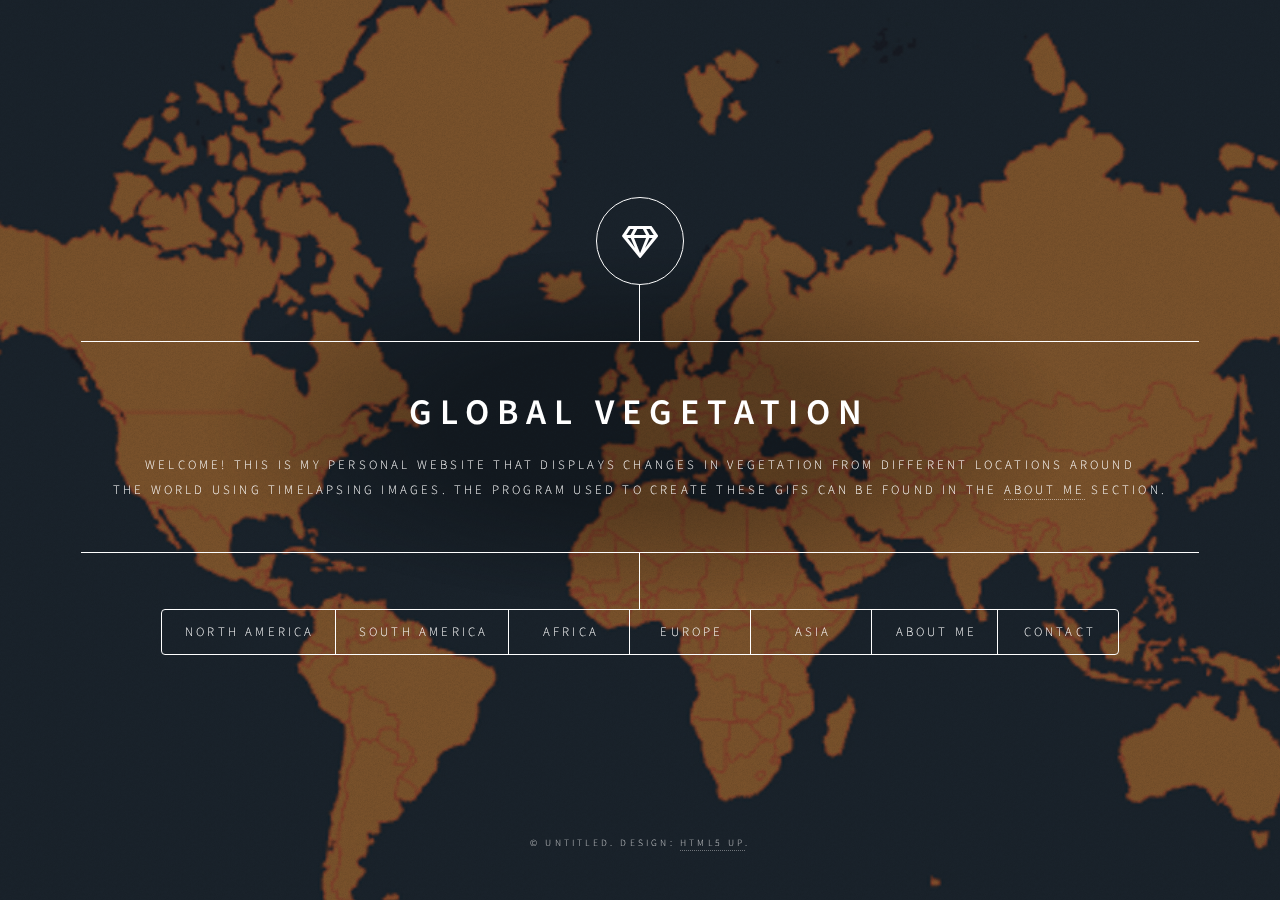
==== index.html @ 43c7b9c3 "Update website" ====
<!DOCTYPE HTML>
<!--
	Dimension by HTML5 UP
	html5up.net | @ajlkn
	Free for personal and commercial use under the CCA 3.0 license (html5up.net/license)
-->
<html>
	<head>
		<title>Global Vegetation</title>
		<meta charset="utf-8" />
		<meta name="viewport" content="width=device-width, initial-scale=1, user-scalable=no" />
		<link rel="stylesheet" href="assets/css/main.css" />
		<noscript><link rel="stylesheet" href="assets/css/noscript.css" /></noscript>
	</head>
	<body class="is-preload">

		<!-- Wrapper -->
			<div id="wrapper">

				<!-- Header -->
					<header id="header">
						<div class="logo">
							<span class="icon fa-gem"></span>
						</div>
						<div class="content">
							<div class="inner">
								<h1>Global Vegetation</h1>
								<p>Welcome! This is my personal website that displays changes in vegetation from different locations around<br />
								the world using timelapsing images. The program used to create these gifs can be found in the <a href="#about_me">About Me</a> section.</p>
							</div>
						</div>
						<nav>
							<ul>
								<li><a href="#north_america">North America</a></li>
								<li><a href="#south_america">South America</a></li>
								<li><a href="#africa">Africa</a></li>
								<li><a href="#europe">Europe</a></li>
								<li><a href="#asia">Asia</a></li>
								<li><a href="#about_me">About Me</a></li>
								<li><a href="#contact">Contact</a></li>
								<!--<li><a href="#elements">Elements</a></li>-->
							</ul>
						</nav>
					</header>

				<!-- Main -->
					<div id="main">

						<!-- North America -->
							<article id="north_america">
								<h2 class="major">North America</h2>
								<span class="image main"><img src="images/US.gif" alt="" /></span>
								<p>The timelapse above shows the how the vegetation in the U.S. changed up until the present.</p>
								<span class="image main"><img src="images/Canada alaska.gif" alt="" /></span>
								<p>This one is displaying the state of Alaska and Canada.</p>
								<span class="image main"><img src="images/Mexico_CA_Car.gif" alt="" /></span>
								<p>The last image above is displaying the vegetation information for Mexico, Central America, and the Caribbean islands.</p>
							</article>

						<!-- South America -->
							<article id="south_america">
								<h2 class="major">South America</h2>
								<span class="image main"><img src="images/SA.gif" alt="" /></span>
								<p>This next section looks at the vegetation changes in different parts of South America, such as the Amazon Rainforest and the vegetation along the coast of chile.</p>
								<span class="image main"><img src="images/Amazon.gif" alt="" /></span>
								<p>Focusing more on the Amazon Rainforset, we can see how the vegetation changes as the time goes on. With the darker green areas representing canopy (dense vegetation) areas.</p>
								<span class="image main"><img src="images/Chile_Argen.gif" alt="" /></span>
								<p>The last image shows the vegetation located at the tip of South America, or around the Chile/Argentina region. As shown, there is a clear reduction in the amount of vegetation in the area, but the amount fluctuates as time goes on.</p>
							</article>

						<!-- Africa -->
							<article id="africa">
								<h2 class="major">Africa</h2>
								<span class="image main"><img src="images/Africa.gif" alt="" /></span>
								<p>This section looks at the fluctuation of vegetation in Africa as a whole. The timelapse shows how different concentrations of plant fauna change over time, as well as where there are higher concentrations of vegetation. Which, in the case for Africa, it is mainly in the central and southern regions where there are large amounts of green.</p>
								<p>As you can see the vegetation below the Sahara Desert shifts and recedes as time goes on, but it remains constant in the Congo region.</p>
							</article>

						<!-- Europe -->
							<article id="europe">
								<h2 class="major">Europe</h2>
								<span class="image main"><img src="images/Europe.gif" alt="" /></span>
								<p>Moving on to Europe, this section displays how vegetation changes in this region, with the map below mainly looking at the arid areas in Spain. This is done to see the changes around that area and the frequency and precence of vegetation in the area.</p>
								<span class="image main"><img src="images/Spain.gif" alt="" /></span>
							</article>

						<!-- Asia -->
							<article id="asia">
								<h2 class="major">Asia</h2>
								<span class="image main"><img src="images/Russia.gif" alt="" /></span>
								<p>The information displayed in this section looks at vegetation in regions in Asia and in Oceania. The timelapse shown above displays vegetation information for Russia and Northern Asian regions, and it shows how the amount of vegetation changes as we get closer to the end of the year.</p>
								<span class="image main"><img src="images/lowerasia.gif" alt="" /></span>
								<p>Moving further down from Russia into the Western, Southern and Eastern portions of Asia, there is clearly more frequencies of vegetation in South and East Asian Regions than there are in the West. This is due to the arid and dry climates within the region, which make it difficult for large amounts of vegetation to grow there.</p>
								<span class="image main"><img src="images/Oceania.gif" alt="" /></span>
								<p>Although Oceania is not part of Asia, it's included in this section due to it's proximity. Similar to the Amazon Rainforest timelapse, we can see that there are some amounts of dark-ish green, which indicates the presence of canopies. The exception being Australia, as, due to it's desert, most of the vegetation is located around coastal areas</p>
							</article>

						<!-- About Me -->
							<article id="about_me">
								<h2 class="major">About Me</h2>
								<span class="image main"><img src="images/IMG_1381 2.jpg" alt="" /></span>
								<p>This section is just some background information about myself. As well as to present some of the work experience I've had in the past and any skills that seem to be useful.</p>

								<p>Education:<br />
								- Currently a senior at the University of Tennessee.<br />
								- Has an Associates in Anthropology from Pellissippi Community College.<br />
								- Majoring in Anthropology and minoring in GIS</p>

								<p>Work and Experience:<br />
								- Past Empolyments: Tanasi Bar and Grill | Steak n' Shake | Construction, Design, and Management<br />
								- Archaeological Experience: Volunteer at Topper Site Archaeology Lab | Participated in the 2021 Coan Hall field school during the summer<br />
								- Extra Curricular activities: Part of the Undergraduate Anthropological Association<br />
								- Additional Skills: Can speak Spanish fluently | Can read and speak some French</p>

								<p>Data Sources:<br />
								- <a href="https://streamlit.gishub.org/">Streamlit</a><br />
								- <a href="https://kepler.gl/">Kelper.gl</a></p>
							</article>

						<!-- Contact -->
							<article id="contact">
								<h2 class="major">Contact</h2>
								<form method="post" action="#">
									<div class="fields">
										<div class="field half">
											<label for="name">Name</label>
											<input type="text" name="name" id="name" />
										</div>
										<div class="field half">
											<label for="email">Email</label>
											<input type="text" name="email" id="email" />
										</div>
										<div class="field">
											<label for="message">Message</label>
											<textarea name="message" id="message" rows="4"></textarea>
										</div>
									</div>
									<ul class="actions">
										<li><input type="submit" value="Send Message" class="primary" /></li>
										<li><input type="reset" value="Reset" /></li>
									</ul>
								</form>
								<ul class="icons">
									<li><a href="https://twitter.com/?lang=en" class="icon brands fa-twitter"><span class="label">Twitter</span></a></li>
									<li><a href="https://www.facebook.com/" class="icon brands fa-facebook-f"><span class="label">Facebook</span></a></li>
									<li><a href="https://www.instagram.com/?hl=en" class="icon brands fa-instagram"><span class="label">Instagram</span></a></li>
									<li><a href="https://github.com/AxelCHuich" class="icon brands fa-github"><span class="label">GitHub</span></a></li>
								</ul>
							</article>

						<!-- Elements -->
							<article id="elements">
								<h2 class="major">Elements</h2>

								<section>
									<h3 class="major">Text</h3>
									<p>This is <b>bold</b> and this is <strong>strong</strong>. This is <i>italic</i> and this is <em>emphasized</em>.
									This is <sup>superscript</sup> text and this is <sub>subscript</sub> text.
									This is <u>underlined</u> and this is code: <code>for (;;) { ... }</code>. Finally, <a href="#">this is a link</a>.</p>
									<hr />
									<h2>Heading Level 2</h2>
									<h3>Heading Level 3</h3>
									<h4>Heading Level 4</h4>
									<h5>Heading Level 5</h5>
									<h6>Heading Level 6</h6>
									<hr />
									<h4>Blockquote</h4>
									<blockquote>Fringilla nisl. Donec accumsan interdum nisi, quis tincidunt felis sagittis eget tempus euismod. Vestibulum ante ipsum primis in faucibus vestibulum. Blandit adipiscing eu felis iaculis volutpat ac adipiscing accumsan faucibus. Vestibulum ante ipsum primis in faucibus lorem ipsum dolor sit amet nullam adipiscing eu felis.</blockquote>
									<h4>Preformatted</h4>
									<pre><code>i = 0;

while (!deck.isInOrder()) {
    print 'Iteration ' + i;
    deck.shuffle();
    i++;
}

print 'It took ' + i + ' iterations to sort the deck.';</code></pre>
								</section>

								<section>
									<h3 class="major">Lists</h3>

									<h4>Unordered</h4>
									<ul>
										<li>Dolor pulvinar etiam.</li>
										<li>Sagittis adipiscing.</li>
										<li>Felis enim feugiat.</li>
									</ul>

									<h4>Alternate</h4>
									<ul class="alt">
										<li>Dolor pulvinar etiam.</li>
										<li>Sagittis adipiscing.</li>
										<li>Felis enim feugiat.</li>
									</ul>

									<h4>Ordered</h4>
									<ol>
										<li>Dolor pulvinar etiam.</li>
										<li>Etiam vel felis viverra.</li>
										<li>Felis enim feugiat.</li>
										<li>Dolor pulvinar etiam.</li>
										<li>Etiam vel felis lorem.</li>
										<li>Felis enim et feugiat.</li>
									</ol>
									<h4>Icons</h4>
									<ul class="icons">
										<li><a href="#" class="icon brands fa-twitter"><span class="label">Twitter</span></a></li>
										<li><a href="#" class="icon brands fa-facebook-f"><span class="label">Facebook</span></a></li>
										<li><a href="#" class="icon brands fa-instagram"><span class="label">Instagram</span></a></li>
										<li><a href="#" class="icon brands fa-github"><span class="label">Github</span></a></li>
									</ul>

									<h4>Actions</h4>
									<ul class="actions">
										<li><a href="#" class="button primary">Default</a></li>
										<li><a href="#" class="button">Default</a></li>
									</ul>
									<ul class="actions stacked">
										<li><a href="#" class="button primary">Default</a></li>
										<li><a href="#" class="button">Default</a></li>
									</ul>
								</section>

								<section>
									<h3 class="major">Table</h3>
									<h4>Default</h4>
									<div class="table-wrapper">
										<table>
											<thead>
												<tr>
													<th>Name</th>
													<th>Description</th>
													<th>Price</th>
												</tr>
											</thead>
											<tbody>
												<tr>
													<td>Item One</td>
													<td>Ante turpis integer aliquet porttitor.</td>
													<td>29.99</td>
												</tr>
												<tr>
													<td>Item Two</td>
													<td>Vis ac commodo adipiscing arcu aliquet.</td>
													<td>19.99</td>
												</tr>
												<tr>
													<td>Item Three</td>
													<td> Morbi faucibus arcu accumsan lorem.</td>
													<td>29.99</td>
												</tr>
												<tr>
													<td>Item Four</td>
													<td>Vitae integer tempus condimentum.</td>
													<td>19.99</td>
												</tr>
												<tr>
													<td>Item Five</td>
													<td>Ante turpis integer aliquet porttitor.</td>
													<td>29.99</td>
												</tr>
											</tbody>
											<tfoot>
												<tr>
													<td colspan="2"></td>
													<td>100.00</td>
												</tr>
											</tfoot>
										</table>
									</div>

									<h4>Alternate</h4>
									<div class="table-wrapper">
										<table class="alt">
											<thead>
												<tr>
													<th>Name</th>
													<th>Description</th>
													<th>Price</th>
												</tr>
											</thead>
											<tbody>
												<tr>
													<td>Item One</td>
													<td>Ante turpis integer aliquet porttitor.</td>
													<td>29.99</td>
												</tr>
												<tr>
													<td>Item Two</td>
													<td>Vis ac commodo adipiscing arcu aliquet.</td>
													<td>19.99</td>
												</tr>
												<tr>
													<td>Item Three</td>
													<td> Morbi faucibus arcu accumsan lorem.</td>
													<td>29.99</td>
												</tr>
												<tr>
													<td>Item Four</td>
													<td>Vitae integer tempus condimentum.</td>
													<td>19.99</td>
												</tr>
												<tr>
													<td>Item Five</td>
													<td>Ante turpis integer aliquet porttitor.</td>
													<td>29.99</td>
												</tr>
											</tbody>
											<tfoot>
												<tr>
													<td colspan="2"></td>
													<td>100.00</td>
												</tr>
											</tfoot>
										</table>
									</div>
								</section>

								<section>
									<h3 class="major">Buttons</h3>
									<ul class="actions">
										<li><a href="#" class="button primary">Primary</a></li>
										<li><a href="#" class="button">Default</a></li>
									</ul>
									<ul class="actions">
										<li><a href="#" class="button">Default</a></li>
										<li><a href="#" class="button small">Small</a></li>
									</ul>
									<ul class="actions">
										<li><a href="#" class="button primary icon solid fa-download">Icon</a></li>
										<li><a href="#" class="button icon solid fa-download">Icon</a></li>
									</ul>
									<ul class="actions">
										<li><span class="button primary disabled">Disabled</span></li>
										<li><span class="button disabled">Disabled</span></li>
									</ul>
								</section>

								<section>
									<h3 class="major">Form</h3>
									<form method="post" action="#">
										<div class="fields">
											<div class="field half">
												<label for="demo-name">Name</label>
												<input type="text" name="demo-name" id="demo-name" value="" placeholder="Jane Doe" />
											</div>
											<div class="field half">
												<label for="demo-email">Email</label>
												<input type="email" name="demo-email" id="demo-email" value="" placeholder="jane@untitled.tld" />
											</div>
											<div class="field">
												<label for="demo-category">Category</label>
												<select name="demo-category" id="demo-category">
													<option value="">-</option>
													<option value="1">Manufacturing</option>
													<option value="1">Shipping</option>
													<option value="1">Administration</option>
													<option value="1">Human Resources</option>
												</select>
											</div>
											<div class="field half">
												<input type="radio" id="demo-priority-low" name="demo-priority" checked>
												<label for="demo-priority-low">Low</label>
											</div>
											<div class="field half">
												<input type="radio" id="demo-priority-high" name="demo-priority">
												<label for="demo-priority-high">High</label>
											</div>
											<div class="field half">
												<input type="checkbox" id="demo-copy" name="demo-copy">
												<label for="demo-copy">Email me a copy</label>
											</div>
											<div class="field half">
												<input type="checkbox" id="demo-human" name="demo-human" checked>
												<label for="demo-human">Not a robot</label>
											</div>
											<div class="field">
												<label for="demo-message">Message</label>
												<textarea name="demo-message" id="demo-message" placeholder="Enter your message" rows="6"></textarea>
											</div>
										</div>
										<ul class="actions">
											<li><input type="submit" value="Send Message" class="primary" /></li>
											<li><input type="reset" value="Reset" /></li>
										</ul>
									</form>
								</section>

							</article>

					</div>

				<!-- Footer -->
					<footer id="footer">
						<p class="copyright">&copy; Untitled. Design: <a href="https://html5up.net">HTML5 UP</a>.</p>
					</footer>

			</div>

		<!-- BG -->
			<div id="bg"></div>

		<!-- Scripts -->
			<script src="assets/js/jquery.min.js"></script>
			<script src="assets/js/browser.min.js"></script>
			<script src="assets/js/breakpoints.min.js"></script>
			<script src="assets/js/util.js"></script>
			<script src="assets/js/main.js"></script>

	</body>
</html>
---- assets/css/main.css ----
@import url(fontawesome-all.min.css);
@import url("https://fonts.googleapis.com/css?family=Source+Sans+Pro:300italic,600italic,300,600");

/*
	Dimension by HTML5 UP
	html5up.net | @ajlkn
	Free for personal and commercial use under the CCA 3.0 license (html5up.net/license)
*/

html, body, div, span, applet, object,
iframe, h1, h2, h3, h4, h5, h6, p, blockquote,
pre, a, abbr, acronym, address, big, cite,
code, del, dfn, em, img, ins, kbd, q, s, samp,
small, strike, strong, sub, sup, tt, var, b,
u, i, center, dl, dt, dd, ol, ul, li, fieldset,
form, label, legend, table, caption, tbody,
tfoot, thead, tr, th, td, article, aside,
canvas, details, embed, figure, figcaption,
footer, header, hgroup, menu, nav, output, ruby,
section, summary, time, mark, audio, video {
	margin: 0;
	padding: 0;
	border: 0;
	font-size: 100%;
	font: inherit;
	vertical-align: baseline;}

article, aside, details, figcaption, figure,
footer, header, hgroup, menu, nav, section {
	display: block;}

body {
	line-height: 1;
}

ol, ul {
	list-style: none;
}

blockquote, q {
	quotes: none;
}

	blockquote:before, blockquote:after, q:before, q:after {
		content: '';
		content: none;
	}

table {
	border-collapse: collapse;
	border-spacing: 0;
}

body {
	-webkit-text-size-adjust: none;
}

mark {
	background-color: transparent;
	color: inherit;
}

input::-moz-focus-inner {
	border: 0;
	padding: 0;
}

input, select, textarea {
	-moz-appearance: none;
	-webkit-appearance: none;
	-ms-appearance: none;
	appearance: none;
}

/* Basic */

	@-ms-viewport {
		width: device-width;
	}

	@media screen and (max-width: 480px) {

		html, body {
			min-width: 320px;
		}

	}

	html {
		box-sizing: border-box;
	}

	*, *:before, *:after {
		box-sizing: inherit;
	}

	body {
		background: #1b1f22;
	}

		body.is-preload *, body.is-preload *:before, body.is-preload *:after {
			-moz-animation: none !important;
			-webkit-animation: none !important;
			-ms-animation: none !important;
			animation: none !important;
			-moz-transition: none !important;
			-webkit-transition: none !important;
			-ms-transition: none !important;
			transition: none !important;
		}

/* Type */

	html {
		font-size: 16pt;
	}

		@media screen and (max-width: 1680px) {

			html {
				font-size: 12pt;
			}

		}

		@media screen and (max-width: 736px) {

			html {
				font-size: 11pt;
			}

		}

		@media screen and (max-width: 360px) {

			html {
				font-size: 10pt;
			}

		}

	body, input, select, textarea {
		color: #ffffff;
		font-family: "Source Sans Pro", sans-serif;
		font-weight: 300;
		font-size: 1rem;
		line-height: 1.65;
	}

	a {
		-moz-transition: color 0.2s ease-in-out, background-color 0.2s ease-in-out, border-bottom-color 0.2s ease-in-out;
		-webkit-transition: color 0.2s ease-in-out, background-color 0.2s ease-in-out, border-bottom-color 0.2s ease-in-out;
		-ms-transition: color 0.2s ease-in-out, background-color 0.2s ease-in-out, border-bottom-color 0.2s ease-in-out;
		transition: color 0.2s ease-in-out, background-color 0.2s ease-in-out, border-bottom-color 0.2s ease-in-out;
		border-bottom: dotted 1px rgba(255, 255, 255, 0.5);
		text-decoration: none;
		color: inherit;
	}

		a:hover {
			border-bottom-color: transparent;
		}

	strong, b {
		color: #ffffff;
		font-weight: 600;
	}

	em, i {
		font-style: italic;
	}

	p {
		margin: 0 0 2rem 0;
	}

	h1, h2, h3, h4, h5, h6 {
		color: #ffffff;
		font-weight: 600;
		line-height: 1.5;
		margin: 0 0 1rem 0;
		text-transform: uppercase;
		letter-spacing: 0.2rem;
	}

		h1 a, h2 a, h3 a, h4 a, h5 a, h6 a {
			color: inherit;
			text-decoration: none;
		}

		h1.major, h2.major, h3.major, h4.major, h5.major, h6.major {
			border-bottom: solid 1px #ffffff;
			width: -moz-max-content;
			width: -webkit-max-content;
			width: -ms-max-content;
			width: max-content;
			padding-bottom: 0.5rem;
			margin: 0 0 2rem 0;
		}

	h1 {
		font-size: 2.25rem;
		line-height: 1.3;
		letter-spacing: 0.5rem;
	}

	h2 {
		font-size: 1.5rem;
		line-height: 1.4;
		letter-spacing: 0.5rem;
	}

	h3 {
		font-size: 1rem;
	}

	h4 {
		font-size: 0.8rem;
	}

	h5 {
		font-size: 0.7rem;
	}

	h6 {
		font-size: 0.6rem;
	}

	@media screen and (max-width: 736px) {

		h1 {
			font-size: 1.75rem;
			line-height: 1.4;
		}

		h2 {
			font-size: 1.25em;
			line-height: 1.5;
		}

	}

	sub {
		font-size: 0.8rem;
		position: relative;
		top: 0.5rem;
	}

	sup {
		font-size: 0.8rem;
		position: relative;
		top: -0.5rem;
	}

	blockquote {
		border-left: solid 4px #ffffff;
		font-style: italic;
		margin: 0 0 2rem 0;
		padding: 0.5rem 0 0.5rem 2rem;
	}

	code {
		background: rgba(255, 255, 255, 0.075);
		border-radius: 4px;
		font-family: "Courier New", monospace;
		font-size: 0.9rem;
		margin: 0 0.25rem;
		padding: 0.25rem 0.65rem;
	}

	pre {
		-webkit-overflow-scrolling: touch;
		font-family: "Courier New", monospace;
		font-size: 0.9rem;
		margin: 0 0 2rem 0;
	}

		pre code {
			display: block;
			line-height: 1.75;
			padding: 1rem 1.5rem;
			overflow-x: auto;
		}

	hr {
		border: 0;
		border-bottom: solid 1px #ffffff;
		margin: 2.75rem 0;
	}

	.align-left {
		text-align: left;
	}

	.align-center {
		text-align: center;
	}

	.align-right {
		text-align: right;
	}

/* Form */

	form {
		margin: 0 0 2rem 0;
	}

		form > :last-child {
			margin-bottom: 0;
		}

		form > .fields {
			display: -moz-flex;
			display: -webkit-flex;
			display: -ms-flex;
			display: flex;
			-moz-flex-wrap: wrap;
			-webkit-flex-wrap: wrap;
			-ms-flex-wrap: wrap;
			flex-wrap: wrap;
			width: calc(100% + 3rem);
			margin: -1.5rem 0 2rem -1.5rem;
		}

			form > .fields > .field {
				-moz-flex-grow: 0;
				-webkit-flex-grow: 0;
				-ms-flex-grow: 0;
				flex-grow: 0;
				-moz-flex-shrink: 0;
				-webkit-flex-shrink: 0;
				-ms-flex-shrink: 0;
				flex-shrink: 0;
				padding: 1.5rem 0 0 1.5rem;
				width: calc(100% - 1.5rem);
			}

				form > .fields > .field.half {
					width: calc(50% - 0.75rem);
				}

				form > .fields > .field.third {
					width: calc(100%/3 - 0.5rem);
				}

				form > .fields > .field.quarter {
					width: calc(25% - 0.375rem);
				}

		@media screen and (max-width: 480px) {

			form > .fields {
				width: calc(100% + 3rem);
				margin: -1.5rem 0 2rem -1.5rem;
			}

				form > .fields > .field {
					padding: 1.5rem 0 0 1.5rem;
					width: calc(100% - 1.5rem);
				}

					form > .fields > .field.half {
						width: calc(100% - 1.5rem);
					}

					form > .fields > .field.third {
						width: calc(100% - 1.5rem);
					}

					form > .fields > .field.quarter {
						width: calc(100% - 1.5rem);
					}

		}

	label {
		color: #ffffff;
		display: block;
		font-size: 0.8rem;
		font-weight: 300;
		letter-spacing: 0.2rem;
		line-height: 1.5;
		margin: 0 0 1rem 0;
		text-transform: uppercase;
	}

	input[type="text"],
	input[type="password"],
	input[type="email"],
	input[type="tel"],
	select,
	textarea {
		-moz-appearance: none;
		-webkit-appearance: none;
		-ms-appearance: none;
		appearance: none;
		-moz-transition: border-color 0.2s ease-in-out, box-shadow 0.2s ease-in-out, background-color 0.2s ease-in-out;
		-webkit-transition: border-color 0.2s ease-in-out, box-shadow 0.2s ease-in-out, background-color 0.2s ease-in-out;
		-ms-transition: border-color 0.2s ease-in-out, box-shadow 0.2s ease-in-out, background-color 0.2s ease-in-out;
		transition: border-color 0.2s ease-in-out, box-shadow 0.2s ease-in-out, background-color 0.2s ease-in-out;
		background-color: transparent;
		border-radius: 4px;
		border: solid 1px #ffffff;
		color: inherit;
		display: block;
		outline: 0;
		padding: 0 1rem;
		text-decoration: none;
		width: 100%;
	}

		input[type="text"]:invalid,
		input[type="password"]:invalid,
		input[type="email"]:invalid,
		input[type="tel"]:invalid,
		select:invalid,
		textarea:invalid {
			box-shadow: none;
		}

		input[type="text"]:focus,
		input[type="password"]:focus,
		input[type="email"]:focus,
		input[type="tel"]:focus,
		select:focus,
		textarea:focus {
			background: rgba(255, 255, 255, 0.075);
			border-color: #ffffff;
			box-shadow: 0 0 0 1px #ffffff;
		}

	select {
		background-image: url("data:image/svg+xml;charset=utf8,%3Csvg xmlns='http://www.w3.org/2000/svg' width='40' height='40' preserveAspectRatio='none' viewBox='0 0 40 40'%3E%3Cpath d='M9.4,12.3l10.4,10.4l10.4-10.4c0.2-0.2,0.5-0.4,0.9-0.4c0.3,0,0.6,0.1,0.9,0.4l3.3,3.3c0.2,0.2,0.4,0.5,0.4,0.9 c0,0.4-0.1,0.6-0.4,0.9L20.7,31.9c-0.2,0.2-0.5,0.4-0.9,0.4c-0.3,0-0.6-0.1-0.9-0.4L4.3,17.3c-0.2-0.2-0.4-0.5-0.4-0.9 c0-0.4,0.1-0.6,0.4-0.9l3.3-3.3c0.2-0.2,0.5-0.4,0.9-0.4S9.1,12.1,9.4,12.3z' fill='%23ffffff' /%3E%3C/svg%3E");
		background-size: 1.25rem;
		background-repeat: no-repeat;
		background-position: calc(100% - 1rem) center;
		height: 2.75rem;
		padding-right: 2.75rem;
		text-overflow: ellipsis;
	}

		select option {
			color: #ffffff;
			background: #1b1f22;
		}

		select:focus::-ms-value {
			background-color: transparent;
		}

		select::-ms-expand {
			display: none;
		}

	input[type="text"],
	input[type="password"],
	input[type="email"],
	select {
		height: 2.75rem;
	}

	textarea {
		padding: 0.75rem 1rem;
	}

	input[type="checkbox"],
	input[type="radio"] {
		-moz-appearance: none;
		-webkit-appearance: none;
		-ms-appearance: none;
		appearance: none;
		display: block;
		float: left;
		margin-right: -2rem;
		opacity: 0;
		width: 1rem;
		z-index: -1;
	}

		input[type="checkbox"] + label,
		input[type="radio"] + label {
			text-decoration: none;
			-moz-user-select: none;
			-webkit-user-select: none;
			-ms-user-select: none;
			user-select: none;
			color: #ffffff;
			cursor: pointer;
			display: inline-block;
			font-size: 0.8rem;
			font-weight: 300;
			margin: 0 0 0.5rem 0;
			padding-left: 2.65rem;
			padding-right: 0.75rem;
			position: relative;
		}

			input[type="checkbox"] + label:before,
			input[type="radio"] + label:before {
				-moz-osx-font-smoothing: grayscale;
				-webkit-font-smoothing: antialiased;
				display: inline-block;
				font-style: normal;
				font-variant: normal;
				text-rendering: auto;
				line-height: 1;
				text-transform: none !important;
				font-family: 'Font Awesome 5 Free';
				font-weight: 900;
			}

			input[type="checkbox"] + label:before,
			input[type="radio"] + label:before {
				-moz-transition: border-color 0.2s ease-in-out, box-shadow 0.2s ease-in-out, background-color 0.2s ease-in-out;
				-webkit-transition: border-color 0.2s ease-in-out, box-shadow 0.2s ease-in-out, background-color 0.2s ease-in-out;
				-ms-transition: border-color 0.2s ease-in-out, box-shadow 0.2s ease-in-out, background-color 0.2s ease-in-out;
				transition: border-color 0.2s ease-in-out, box-shadow 0.2s ease-in-out, background-color 0.2s ease-in-out;
				border-radius: 4px;
				border: solid 1px #ffffff;
				content: '';
				display: inline-block;
				height: 1.65rem;
				left: 0;
				line-height: 1.65rem;
				position: absolute;
				text-align: center;
				top: -0.15rem;
				width: 1.65rem;
			}

		input[type="checkbox"]:checked + label:before,
		input[type="radio"]:checked + label:before {
			background: #ffffff !important;
			border-color: #ffffff !important;
			color: #1b1f22;
			content: '\f00c';
		}

		input[type="checkbox"]:focus + label:before,
		input[type="radio"]:focus + label:before {
			background: rgba(255, 255, 255, 0.075);
			border-color: #ffffff;
			box-shadow: 0 0 0 1px #ffffff;
		}

	input[type="checkbox"] + label:before {
		border-radius: 4px;
	}

	input[type="radio"] + label:before {
		border-radius: 100%;
	}

	::-webkit-input-placeholder {
		color: rgba(255, 255, 255, 0.5) !important;
		opacity: 1.0;
	}

	:-moz-placeholder {
		color: rgba(255, 255, 255, 0.5) !important;
		opacity: 1.0;
	}

	::-moz-placeholder {
		color: rgba(255, 255, 255, 0.5) !important;
		opacity: 1.0;
	}

	:-ms-input-placeholder {
		color: rgba(255, 255, 255, 0.5) !important;
		opacity: 1.0;
	}

	.formerize-placeholder {
		color: rgba(255, 255, 255, 0.5) !important;
		opacity: 1.0;
	}

/* Box */

	.box {
		border-radius: 4px;
		border: solid 1px #ffffff;
		margin-bottom: 2rem;
		padding: 1.5em;
	}

		.box > :last-child,
		.box > :last-child > :last-child,
		.box > :last-child > :last-child > :last-child {
			margin-bottom: 0;
		}

		.box.alt {
			border: 0;
			border-radius: 0;
			padding: 0;
		}

/* Icon */

	.icon {
		text-decoration: none;
		border-bottom: none;
		position: relative;
	}

		.icon:before {
			-moz-osx-font-smoothing: grayscale;
			-webkit-font-smoothing: antialiased;
			display: inline-block;
			font-style: normal;
			font-variant: normal;
			text-rendering: auto;
			line-height: 1;
			text-transform: none !important;
			font-family: 'Font Awesome 5 Free';
			font-weight: 400;
		}

		.icon > .label {
			display: none;
		}

		.icon:before {
			line-height: inherit;
		}

		.icon.solid:before {
			font-weight: 900;
		}

		.icon.brands:before {
			font-family: 'Font Awesome 5 Brands';
		}

/* Image */

	.image {
		border-radius: 4px;
		border: 0;
		display: inline-block;
		position: relative;
	}

		.image:before {
			pointer-events: none;
			background-image: url("../../images/overlay.png");
			background-color: rgba(19, 21, 25, 0.5);
			border-radius: 4px;
			content: '';
			display: block;
			height: 100%;
			left: 0;
			opacity: 0.5;
			position: absolute;
			top: 0;
			width: 100%;
		}

		.image img {
			border-radius: 4px;
			display: block;
		}

		.image.left, .image.right {
			max-width: 40%;
		}

			.image.left img, .image.right img {
				width: 100%;
			}

		.image.left {
			float: left;
			padding: 0 1.5em 1em 0;
			top: 0.25em;
		}

		.image.right {
			float: right;
			padding: 0 0 1em 1.5em;
			top: 0.25em;
		}

		.image.fit {
			display: block;
			margin: 0 0 2rem 0;
			width: 100%;
		}

			.image.fit img {
				width: 100%;
			}

		.image.main {
			display: block;
			margin: 2.5rem 0;
			width: 100%;
		}

			.image.main img {
				width: 100%;
			}

		@media screen and (max-width: 736px) {

			.image.main {
				margin: 2rem 0;
			}

		}

		@media screen and (max-width: 480px) {

			.image.main {
				margin: 1.5rem 0;
			}

		}

/* List */

	ol {
		list-style: decimal;
		margin: 0 0 2rem 0;
		padding-left: 1.25em;
	}

		ol li {
			padding-left: 0.25em;
		}

	ul {
		list-style: disc;
		margin: 0 0 2rem 0;
		padding-left: 1em;
	}

		ul li {
			padding-left: 0.5em;
		}

		ul.alt {
			list-style: none;
			padding-left: 0;
		}

			ul.alt li {
				border-top: solid 1px #ffffff;
				padding: 0.5em 0;
			}

				ul.alt li:first-child {
					border-top: 0;
					padding-top: 0;
				}

	dl {
		margin: 0 0 2rem 0;
	}

		dl dt {
			display: block;
			font-weight: 600;
			margin: 0 0 1rem 0;
		}

		dl dd {
			margin-left: 2rem;
		}

/* Actions */

	ul.actions {
		display: -moz-flex;
		display: -webkit-flex;
		display: -ms-flex;
		display: flex;
		cursor: default;
		list-style: none;
		margin-left: -1rem;
		padding-left: 0;
	}

		ul.actions li {
			padding: 0 0 0 1rem;
			vertical-align: middle;
		}

		ul.actions.special {
			-moz-justify-content: center;
			-webkit-justify-content: center;
			-ms-justify-content: center;
			justify-content: center;
			width: 100%;
			margin-left: 0;
		}

			ul.actions.special li:first-child {
				padding-left: 0;
			}

		ul.actions.stacked {
			-moz-flex-direction: column;
			-webkit-flex-direction: column;
			-ms-flex-direction: column;
			flex-direction: column;
			margin-left: 0;
		}

			ul.actions.stacked li {
				padding: 1.3rem 0 0 0;
			}

				ul.actions.stacked li:first-child {
					padding-top: 0;
				}

		ul.actions.fit {
			width: calc(100% + 1rem);
		}

			ul.actions.fit li {
				-moz-flex-grow: 1;
				-webkit-flex-grow: 1;
				-ms-flex-grow: 1;
				flex-grow: 1;
				-moz-flex-shrink: 1;
				-webkit-flex-shrink: 1;
				-ms-flex-shrink: 1;
				flex-shrink: 1;
				width: 100%;
			}

				ul.actions.fit li > * {
					width: 100%;
				}

			ul.actions.fit.stacked {
				width: 100%;
			}

		@media screen and (max-width: 480px) {

			ul.actions:not(.fixed) {
				-moz-flex-direction: column;
				-webkit-flex-direction: column;
				-ms-flex-direction: column;
				flex-direction: column;
				margin-left: 0;
				width: 100% !important;
			}

				ul.actions:not(.fixed) li {
					-moz-flex-grow: 1;
					-webkit-flex-grow: 1;
					-ms-flex-grow: 1;
					flex-grow: 1;
					-moz-flex-shrink: 1;
					-webkit-flex-shrink: 1;
					-ms-flex-shrink: 1;
					flex-shrink: 1;
					padding: 1rem 0 0 0;
					text-align: center;
					width: 100%;
				}

					ul.actions:not(.fixed) li > * {
						width: 100%;
					}

					ul.actions:not(.fixed) li:first-child {
						padding-top: 0;
					}

					ul.actions:not(.fixed) li input[type="submit"],
					ul.actions:not(.fixed) li input[type="reset"],
					ul.actions:not(.fixed) li input[type="button"],
					ul.actions:not(.fixed) li button,
					ul.actions:not(.fixed) li .button {
						width: 100%;
					}

						ul.actions:not(.fixed) li input[type="submit"].icon:before,
						ul.actions:not(.fixed) li input[type="reset"].icon:before,
						ul.actions:not(.fixed) li input[type="button"].icon:before,
						ul.actions:not(.fixed) li button.icon:before,
						ul.actions:not(.fixed) li .button.icon:before {
							margin-left: -0.5em;
						}

		}

/* Icons */

	ul.icons {
		cursor: default;
		list-style: none;
		padding-left: 0;
	}

		ul.icons li {
			display: inline-block;
			padding: 0 0.75em 0 0;
		}

			ul.icons li:last-child {
				padding-right: 0;
			}

			ul.icons li a {
				border-radius: 100%;
				box-shadow: inset 0 0 0 1px #ffffff;
				display: inline-block;
				height: 2.25rem;
				line-height: 2.25rem;
				text-align: center;
				width: 2.25rem;
			}

				ul.icons li a:hover {
					background-color: rgba(255, 255, 255, 0.075);
				}

				ul.icons li a:active {
					background-color: rgba(255, 255, 255, 0.175);
				}

/* Table */

	.table-wrapper {
		-webkit-overflow-scrolling: touch;
		overflow-x: auto;
	}

	table {
		margin: 0 0 2rem 0;
		width: 100%;
	}

		table tbody tr {
			border: solid 1px #ffffff;
			border-left: 0;
			border-right: 0;
		}

			table tbody tr:nth-child(2n + 1) {
				background-color: rgba(255, 255, 255, 0.075);
			}

		table td {
			padding: 0.75em 0.75em;
		}

		table th {
			color: #ffffff;
			font-size: 0.9em;
			font-weight: 600;
			padding: 0 0.75em 0.75em 0.75em;
			text-align: left;
		}

		table thead {
			border-bottom: solid 2px #ffffff;
		}

		table tfoot {
			border-top: solid 2px #ffffff;
		}

		table.alt {
			border-collapse: separate;
		}

			table.alt tbody tr td {
				border: solid 1px #ffffff;
				border-left-width: 0;
				border-top-width: 0;
			}

				table.alt tbody tr td:first-child {
					border-left-width: 1px;
				}

			table.alt tbody tr:first-child td {
				border-top-width: 1px;
			}

			table.alt thead {
				border-bottom: 0;
			}

			table.alt tfoot {
				border-top: 0;
			}

/* Button */

	input[type="submit"],
	input[type="reset"],
	input[type="button"],
	button,
	.button {
		-moz-appearance: none;
		-webkit-appearance: none;
		-ms-appearance: none;
		appearance: none;
		-moz-transition: background-color 0.2s ease-in-out, color 0.2s ease-in-out;
		-webkit-transition: background-color 0.2s ease-in-out, color 0.2s ease-in-out;
		-ms-transition: background-color 0.2s ease-in-out, color 0.2s ease-in-out;
		transition: background-color 0.2s ease-in-out, color 0.2s ease-in-out;
		background-color: transparent;
		border-radius: 4px;
		border: 0;
		box-shadow: inset 0 0 0 1px #ffffff;
		color: #ffffff !important;
		cursor: pointer;
		display: inline-block;
		font-size: 0.8rem;
		font-weight: 300;
		height: 2.75rem;
		letter-spacing: 0.2rem;
		line-height: 2.75rem;
		outline: 0;
		padding: 0 1.25rem 0 1.35rem;
		text-align: center;
		text-decoration: none;
		text-transform: uppercase;
		white-space: nowrap;
	}

		input[type="submit"]:hover,
		input[type="reset"]:hover,
		input[type="button"]:hover,
		button:hover,
		.button:hover {
			background-color: rgba(255, 255, 255, 0.075);
		}

		input[type="submit"]:active,
		input[type="reset"]:active,
		input[type="button"]:active,
		button:active,
		.button:active {
			background-color: rgba(255, 255, 255, 0.175);
		}

		input[type="submit"].icon:before,
		input[type="reset"].icon:before,
		input[type="button"].icon:before,
		button.icon:before,
		.button.icon:before {
			margin-right: 0.5em;
		}

		input[type="submit"].fit,
		input[type="reset"].fit,
		input[type="button"].fit,
		button.fit,
		.button.fit {
			width: 100%;
		}

		input[type="submit"].small,
		input[type="reset"].small,
		input[type="button"].small,
		button.small,
		.button.small {
			font-size: 0.6rem;
			height: 2.0625rem;
			line-height: 2.0625rem;
		}

		input[type="submit"].primary,
		input[type="reset"].primary,
		input[type="button"].primary,
		button.primary,
		.button.primary {
			background-color: #ffffff;
			color: #1b1f22 !important;
			font-weight: 600;
		}

		input[type="submit"].disabled, input[type="submit"]:disabled,
		input[type="reset"].disabled,
		input[type="reset"]:disabled,
		input[type="button"].disabled,
		input[type="button"]:disabled,
		button.disabled,
		button:disabled,
		.button.disabled,
		.button:disabled {
			pointer-events: none;
			cursor: default;
			opacity: 0.25;
		}

	input[type="submit"],
	input[type="reset"],
	input[type="button"],
	button {
		line-height: calc(2.75rem - 2px);
	}

/* BG */

	#bg {
		-moz-transform: scale(1.0);
		-webkit-transform: scale(1.0);
		-ms-transform: scale(1.0);
		transform: scale(1.0);
		-webkit-backface-visibility: hidden;
		position: fixed;
		top: 0;
		left: 0;
		width: 100%;
		height: 100vh;
		z-index: 1;
	}

		#bg:before, #bg:after {
			content: '';
			display: block;
			position: absolute;
			top: 0;
			left: 0;
			width: 100%;
			height: 100%;
		}

		#bg:before {
			-moz-transition: background-color 2.5s ease-in-out;
			-webkit-transition: background-color 2.5s ease-in-out;
			-ms-transition: background-color 2.5s ease-in-out;
			transition: background-color 2.5s ease-in-out;
			-moz-transition-delay: 0.75s;
			-webkit-transition-delay: 0.75s;
			-ms-transition-delay: 0.75s;
			transition-delay: 0.75s;
			background-image: linear-gradient(to top, rgba(19, 21, 25, 0.5), rgba(19, 21, 25, 0.5)), url("../../images/overlay.png");
			background-size: auto,
 256px 256px;
			background-position: center,
 center;
			background-repeat: no-repeat,
 repeat;
			z-index: 2;
		}

		#bg:after {
			-moz-transform: scale(1.125);
			-webkit-transform: scale(1.125);
			-ms-transform: scale(1.125);
			transform: scale(1.125);
			-moz-transition: -moz-transform 0.325s ease-in-out, -moz-filter 0.325s ease-in-out;
			-webkit-transition: -webkit-transform 0.325s ease-in-out, -webkit-filter 0.325s ease-in-out;
			-ms-transition: -ms-transform 0.325s ease-in-out, -ms-filter 0.325s ease-in-out;
			transition: transform 0.325s ease-in-out, filter 0.325s ease-in-out;
			background-image: url("../../images/World.jpg");
			background-position: center;
			background-size: cover;
			background-repeat: no-repeat;
			z-index: 1;
		}

		body.is-article-visible #bg:after {
			-moz-transform: scale(1.0825);
			-webkit-transform: scale(1.0825);
			-ms-transform: scale(1.0825);
			transform: scale(1.0825);
			-moz-filter: blur(0.2rem);
			-webkit-filter: blur(0.2rem);
			-ms-filter: blur(0.2rem);
			filter: blur(0.2rem);
		}

		body.is-preload #bg:before {
			background-color: #000000;
		}

/* Wrapper */

	#wrapper {
		display: -moz-flex;
		display: -webkit-flex;
		display: -ms-flex;
		display: flex;
		-moz-flex-direction: column;
		-webkit-flex-direction: column;
		-ms-flex-direction: column;
		flex-direction: column;
		-moz-align-items: center;
		-webkit-align-items: center;
		-ms-align-items: center;
		align-items: center;
		-moz-justify-content: space-between;
		-webkit-justify-content: space-between;
		-ms-justify-content: space-between;
		justify-content: space-between;
		position: relative;
		min-height: 100vh;
		width: 100%;
		padding: 4rem 2rem;
		z-index: 3;
	}

		#wrapper:before {
			content: '';
			display: block;
		}

		@media screen and (max-width: 1680px) {

			#wrapper {
				padding: 3rem 2rem;
			}

		}

		@media screen and (max-width: 736px) {

			#wrapper {
				padding: 2rem 1rem;
			}

		}

		@media screen and (max-width: 480px) {

			#wrapper {
				padding: 1rem;
			}

		}

/* Header */

	#header {
		display: -moz-flex;
		display: -webkit-flex;
		display: -ms-flex;
		display: flex;
		-moz-flex-direction: column;
		-webkit-flex-direction: column;
		-ms-flex-direction: column;
		flex-direction: column;
		-moz-align-items: center;
		-webkit-align-items: center;
		-ms-align-items: center;
		align-items: center;
		-moz-transition: -moz-transform 0.325s ease-in-out, -moz-filter 0.325s ease-in-out, opacity 0.325s ease-in-out;
		-webkit-transition: -webkit-transform 0.325s ease-in-out, -webkit-filter 0.325s ease-in-out, opacity 0.325s ease-in-out;
		-ms-transition: -ms-transform 0.325s ease-in-out, -ms-filter 0.325s ease-in-out, opacity 0.325s ease-in-out;
		transition: transform 0.325s ease-in-out, filter 0.325s ease-in-out, opacity 0.325s ease-in-out;
		background-image: -moz-radial-gradient(rgba(0, 0, 0, 0.25) 25%, rgba(0, 0, 0, 0) 55%);
		background-image: -webkit-radial-gradient(rgba(0, 0, 0, 0.25) 25%, rgba(0, 0, 0, 0) 55%);
		background-image: -ms-radial-gradient(rgba(0, 0, 0, 0.25) 25%, rgba(0, 0, 0, 0) 55%);
		background-image: radial-gradient(rgba(0, 0, 0, 0.25) 25%, rgba(0, 0, 0, 0) 55%);
		max-width: 100%;
		text-align: center;
	}

		#header > * {
			-moz-transition: opacity 0.325s ease-in-out;
			-webkit-transition: opacity 0.325s ease-in-out;
			-ms-transition: opacity 0.325s ease-in-out;
			transition: opacity 0.325s ease-in-out;
			position: relative;
			margin-top: 3.5rem;
		}

			#header > *:before {
				content: '';
				display: block;
				position: absolute;
				top: calc(-3.5rem - 1px);
				left: calc(50% - 1px);
				width: 1px;
				height: calc(3.5rem + 1px);
				background: #ffffff;
			}

		#header > :first-child {
			margin-top: 0;
		}

			#header > :first-child:before {
				display: none;
			}

		#header .logo {
			width: 5.5rem;
			height: 5.5rem;
			line-height: 5.5rem;
			border: solid 1px #ffffff;
			border-radius: 100%;
		}

			#header .logo .icon:before {
				font-size: 2rem;
			}

		#header .content {
			border-style: solid;
			border-color: #ffffff;
			border-top-width: 1px;
			border-bottom-width: 1px;
			max-width: 100%;
		}

			#header .content .inner {
				-moz-transition: max-height 0.75s ease, padding 0.75s ease, opacity 0.325s ease-in-out;
				-webkit-transition: max-height 0.75s ease, padding 0.75s ease, opacity 0.325s ease-in-out;
				-ms-transition: max-height 0.75s ease, padding 0.75s ease, opacity 0.325s ease-in-out;
				transition: max-height 0.75s ease, padding 0.75s ease, opacity 0.325s ease-in-out;
				-moz-transition-delay: 0.25s;
				-webkit-transition-delay: 0.25s;
				-ms-transition-delay: 0.25s;
				transition-delay: 0.25s;
				padding: 3rem 2rem;
				max-height: 40rem;
				overflow: hidden;
			}

				#header .content .inner > :last-child {
					margin-bottom: 0;
				}

			#header .content p {
				text-transform: uppercase;
				letter-spacing: 0.2rem;
				font-size: 0.8rem;
				line-height: 2;
			}

		#header nav ul {
			display: -moz-flex;
			display: -webkit-flex;
			display: -ms-flex;
			display: flex;
			margin-bottom: 0;
			list-style: none;
			padding-left: 0;
			border: solid 1px #ffffff;
			border-radius: 4px;
		}

			#header nav ul li {
				padding-left: 0;
				border-left: solid 1px #ffffff;
			}

				#header nav ul li:first-child {
					border-left: 0;
				}

				#header nav ul li a {
					display: block;
					min-width: 7.5rem;
					height: 2.75rem;
					line-height: 2.75rem;
					padding: 0 1.25rem 0 1.45rem;
					text-transform: uppercase;
					letter-spacing: 0.2rem;
					font-size: 0.8rem;
					border-bottom: 0;
				}

					#header nav ul li a:hover {
						background-color: rgba(255, 255, 255, 0.075);
					}

					#header nav ul li a:active {
						background-color: rgba(255, 255, 255, 0.175);
					}

		#header nav.use-middle:after {
			content: '';
			display: block;
			position: absolute;
			top: 0;
			left: calc(50% - 1px);
			width: 1px;
			height: 100%;
			background: #ffffff;
		}

		#header nav.use-middle ul li.is-middle {
			border-left: 0;
		}

		body.is-article-visible #header {
			-moz-transform: scale(0.95);
			-webkit-transform: scale(0.95);
			-ms-transform: scale(0.95);
			transform: scale(0.95);
			-moz-filter: blur(0.1rem);
			-webkit-filter: blur(0.1rem);
			-ms-filter: blur(0.1rem);
			filter: blur(0.1rem);
			opacity: 0;
		}

		body.is-preload #header {
			-moz-filter: blur(0.125rem);
			-webkit-filter: blur(0.125rem);
			-ms-filter: blur(0.125rem);
			filter: blur(0.125rem);
		}

			body.is-preload #header > * {
				opacity: 0;
			}

			body.is-preload #header .content .inner {
				max-height: 0;
				padding-top: 0;
				padding-bottom: 0;
				opacity: 0;
			}

		@media screen and (max-width: 980px) {

			#header .content p br {
				display: none;
			}

		}

		@media screen and (max-width: 736px) {

			#header > * {
				margin-top: 2rem;
			}

				#header > *:before {
					top: calc(-2rem - 1px);
					height: calc(2rem + 1px);
				}

			#header .logo {
				width: 4.75rem;
				height: 4.75rem;
				line-height: 4.75rem;
			}

				#header .logo .icon:before {
					font-size: 1.75rem;
				}

			#header .content .inner {
				padding: 2.5rem 1rem;
			}

			#header .content p {
				line-height: 1.875;
			}

		}

		@media screen and (max-width: 480px) {

			#header {
				padding: 1.5rem 0;
			}

				#header .content .inner {
					padding: 2.5rem 0;
				}

				#header nav ul {
					-moz-flex-direction: column;
					-webkit-flex-direction: column;
					-ms-flex-direction: column;
					flex-direction: column;
					min-width: 10rem;
					max-width: 100%;
				}

					#header nav ul li {
						border-left: 0;
						border-top: solid 1px #ffffff;
					}

						#header nav ul li:first-child {
							border-top: 0;
						}

						#header nav ul li a {
							height: 3rem;
							line-height: 3rem;
							min-width: 0;
							width: 100%;
						}

				#header nav.use-middle:after {
					display: none;
				}

		}

/* Main */

	#main {
		-moz-flex-grow: 1;
		-webkit-flex-grow: 1;
		-ms-flex-grow: 1;
		flex-grow: 1;
		-moz-flex-shrink: 1;
		-webkit-flex-shrink: 1;
		-ms-flex-shrink: 1;
		flex-shrink: 1;
		display: -moz-flex;
		display: -webkit-flex;
		display: -ms-flex;
		display: flex;
		-moz-align-items: center;
		-webkit-align-items: center;
		-ms-align-items: center;
		align-items: center;
		-moz-justify-content: center;
		-webkit-justify-content: center;
		-ms-justify-content: center;
		justify-content: center;
		-moz-flex-direction: column;
		-webkit-flex-direction: column;
		-ms-flex-direction: column;
		flex-direction: column;
		position: relative;
		max-width: 100%;
		z-index: 3;
	}

		#main article {
			-moz-transform: translateY(0.25rem);
			-webkit-transform: translateY(0.25rem);
			-ms-transform: translateY(0.25rem);
			transform: translateY(0.25rem);
			-moz-transition: opacity 0.325s ease-in-out, -moz-transform 0.325s ease-in-out;
			-webkit-transition: opacity 0.325s ease-in-out, -webkit-transform 0.325s ease-in-out;
			-ms-transition: opacity 0.325s ease-in-out, -ms-transform 0.325s ease-in-out;
			transition: opacity 0.325s ease-in-out, transform 0.325s ease-in-out;
			padding: 4.5rem 2.5rem 1.5rem 2.5rem ;
			position: relative;
			width: 40rem;
			max-width: 100%;
			background-color: rgba(27, 31, 34, 0.85);
			border-radius: 4px;
			opacity: 0;
		}

			#main article.active {
				-moz-transform: translateY(0);
				-webkit-transform: translateY(0);
				-ms-transform: translateY(0);
				transform: translateY(0);
				opacity: 1;
			}

			#main article .close {
				display: block;
				position: absolute;
				top: 0;
				right: 0;
				width: 4rem;
				height: 4rem;
				cursor: pointer;
				text-indent: 4rem;
				overflow: hidden;
				white-space: nowrap;
			}

				#main article .close:before {
					-moz-transition: background-color 0.2s ease-in-out;
					-webkit-transition: background-color 0.2s ease-in-out;
					-ms-transition: background-color 0.2s ease-in-out;
					transition: background-color 0.2s ease-in-out;
					content: '';
					display: block;
					position: absolute;
					top: 0.75rem;
					left: 0.75rem;
					width: 2.5rem;
					height: 2.5rem;
					border-radius: 100%;
					background-position: center;
					background-image: url("data:image/svg+xml;charset=utf8,%3Csvg xmlns='http://www.w3.org/2000/svg' xmlns:xlink='http://www.w3.org/1999/xlink' width='20px' height='20px' viewBox='0 0 20 20' zoomAndPan='disable'%3E%3Cstyle%3Eline %7B stroke: %23ffffff%3B stroke-width: 1%3B %7D%3C/style%3E%3Cline x1='2' y1='2' x2='18' y2='18' /%3E%3Cline x1='18' y1='2' x2='2' y2='18' /%3E%3C/svg%3E");
					background-size: 20px 20px;
					background-repeat: no-repeat;
				}

				#main article .close:hover:before {
					background-color: rgba(255, 255, 255, 0.075);
				}

				#main article .close:active:before {
					background-color: rgba(255, 255, 255, 0.175);
				}

		@media screen and (max-width: 736px) {

			#main article {
				padding: 3.5rem 2rem 0.5rem 2rem ;
			}

				#main article .close:before {
					top: 0.875rem;
					left: 0.875rem;
					width: 2.25rem;
					height: 2.25rem;
					background-size: 14px 14px;
				}

		}

		@media screen and (max-width: 480px) {

			#main article {
				padding: 3rem 1.5rem 0.5rem 1.5rem ;
			}

		}

/* Footer */

	#footer {
		-moz-transition: -moz-transform 0.325s ease-in-out, -moz-filter 0.325s ease-in-out, opacity 0.325s ease-in-out;
		-webkit-transition: -webkit-transform 0.325s ease-in-out, -webkit-filter 0.325s ease-in-out, opacity 0.325s ease-in-out;
		-ms-transition: -ms-transform 0.325s ease-in-out, -ms-filter 0.325s ease-in-out, opacity 0.325s ease-in-out;
		transition: transform 0.325s ease-in-out, filter 0.325s ease-in-out, opacity 0.325s ease-in-out;
		width: 100%;
		max-width: 100%;
		margin-top: 2rem;
		text-align: center;
	}

		#footer .copyright {
			letter-spacing: 0.2rem;
			font-size: 0.6rem;
			opacity: 0.75;
			margin-bottom: 0;
			text-transform: uppercase;
		}

		body.is-article-visible #footer {
			-moz-transform: scale(0.95);
			-webkit-transform: scale(0.95);
			-ms-transform: scale(0.95);
			transform: scale(0.95);
			-moz-filter: blur(0.1rem);
			-webkit-filter: blur(0.1rem);
			-ms-filter: blur(0.1rem);
			filter: blur(0.1rem);
			opacity: 0;
		}

		body.is-preload #footer {
			opacity: 0;
		}
---- assets/css/noscript.css ----
/*
	Dimension by HTML5 UP
	html5up.net | @ajlkn
	Free for personal and commercial use under the CCA 3.0 license (html5up.net/license)
*/

/* BG */

	body.is-preload #bg:before {
		background-color: transparent;
	}

/* Header */

	body.is-preload #header {
		-moz-filter: none;
		-webkit-filter: none;
		-ms-filter: none;
		filter: none;
	}

		body.is-preload #header > * {
			opacity: 1;
		}

		body.is-preload #header .content .inner {
			max-height: none;
			padding: 3rem 2rem;
			opacity: 1;
		}

/* Main */

	#main article {
		opacity: 1;
		margin: 4rem 0 0 0;
	}
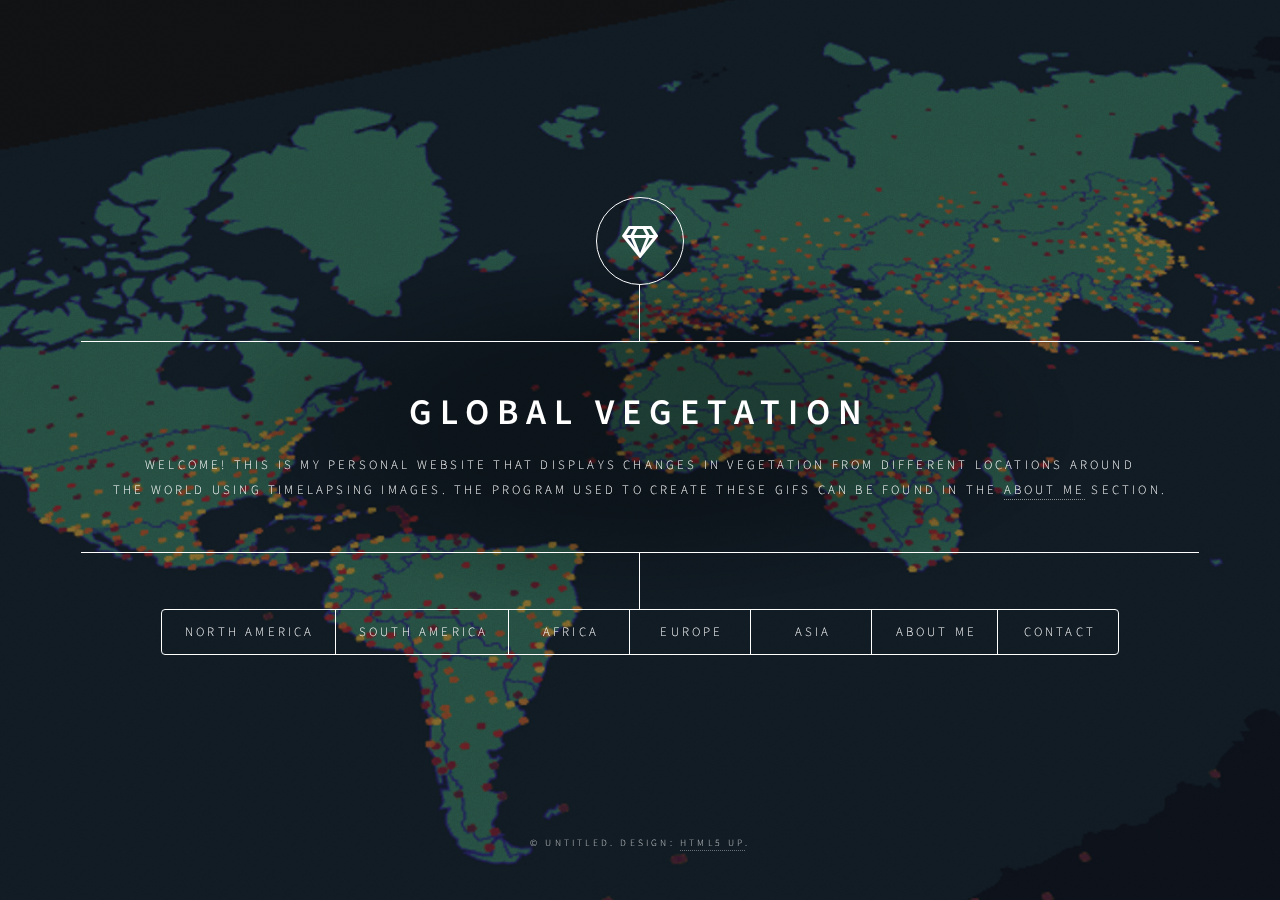
==== commit 6392d77c: "Update changes" ====
--- a/index.html
+++ b/index.html
@@ -115,6 +115,13 @@
 								<p>Data Sources:<br />
 								- <a href="https://streamlit.gishub.org/">Streamlit</a><br />
 								- <a href="https://kepler.gl/">Kelper.gl</a></p>
+							
+								<ul class="icons">
+									<li><a href="https://twitter.com/?lang=en" class="icon brands fa-twitter"><span class="label">Twitter</span></a></li>
+									<li><a href="https://www.facebook.com/" class="icon brands fa-facebook-f"><span class="label">Facebook</span></a></li>
+									<li><a href="https://www.instagram.com/?hl=en" class="icon brands fa-instagram"><span class="label">Instagram</span></a></li>
+									<li><a href="https://github.com/AxelCHuich" class="icon brands fa-github"><span class="label">GitHub</span></a></li>
+								</ul>
 							</article>
 
 						<!-- Contact -->
--- a/assets/css/main.css
+++ b/assets/css/main.css
@@ -1158,7 +1158,7 @@
 			-webkit-transition: -webkit-transform 0.325s ease-in-out, -webkit-filter 0.325s ease-in-out;
 			-ms-transition: -ms-transform 0.325s ease-in-out, -ms-filter 0.325s ease-in-out;
 			transition: transform 0.325s ease-in-out, filter 0.325s ease-in-out;
-			background-image: url("../../images/World.jpg");
+			background-image: url("../../images/3D_world.jpg");
 			background-position: center;
 			background-size: cover;
 			background-repeat: no-repeat;
